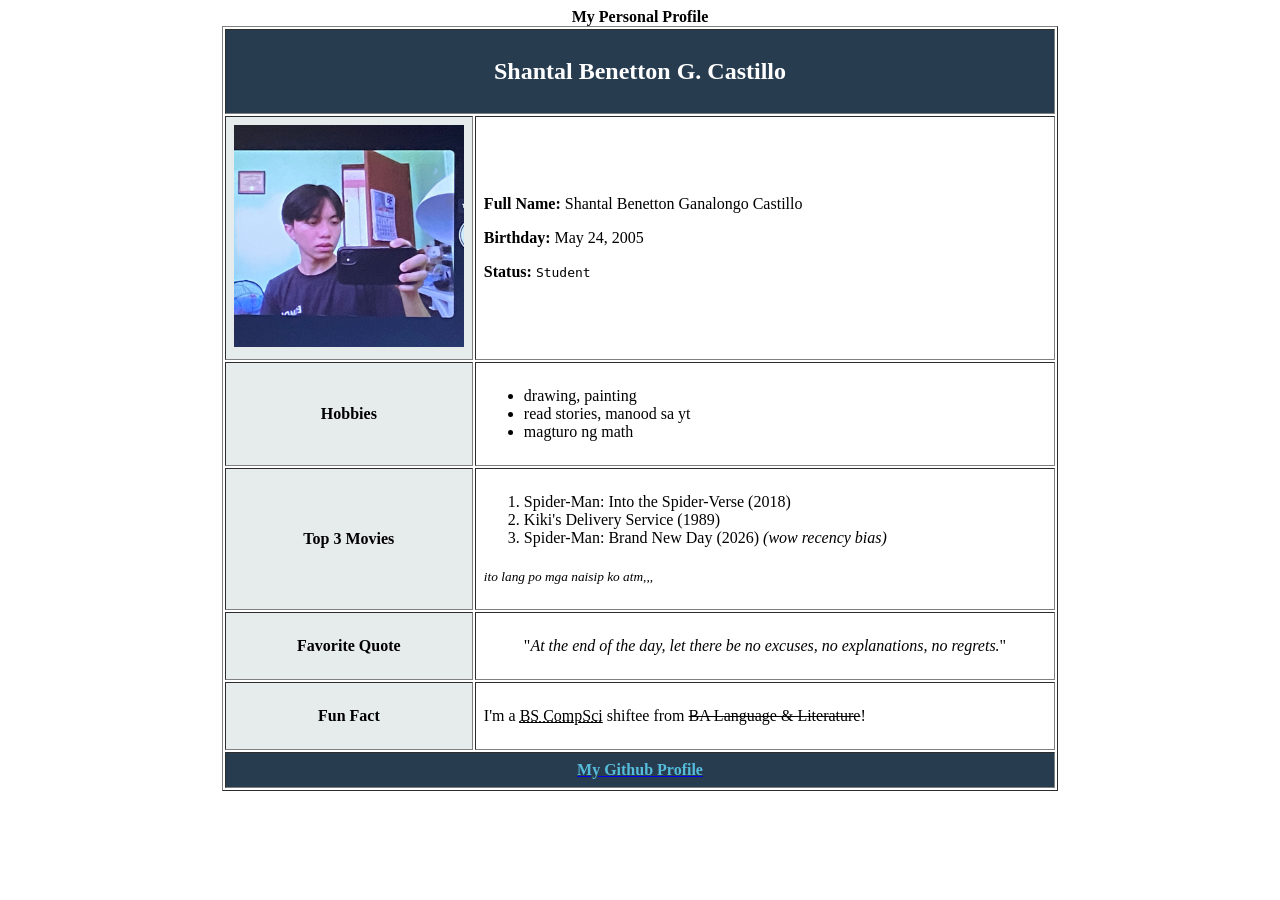
==== Castillo_me-1.html @ 7447a04a "added files for machine exercise #1" ====
<!DOCTYPE html>
<html> 
    <head>
        <title>My Personal Profile</title>
        <meta name="description" 
            content="CMSC 131 Machine Exercise #1, a personal profile webpage" />
        <meta http-equiv="author" 
            content="Shantal Benetton Castillo" />
    </head>

    <body>
        <center> <!-- sorry I know that <center> is deprecated but I used it to mimic the given format-->
            <table border="1" cellpadding="8">
                <caption><b>My Personal Profile</b></caption>
                <thead>
                    <tr>
                        <th colspan="2" bgcolor="283c50"><h2><font color="white">Shantal Benetton G. Castillo</font></h2></th>
                    </tr>
                </thead>

                <tbody>
                    <tr>
                        <th scope="row" bgcolor="e6ebeb"><img src="images/shantal.jpg" alt="" height="222" width="230"></th>
                        <td>
                            <p><b>Full Name:</b> Shantal Benetton Ganalongo Castillo</p>
                            <p><b>Birthday:</b> May 24, 2005</p>
                            <p><b>Status:</b> <samp>Student</samp></p>
                        </td>
                    </tr>
                    <tr>
                        <th scope="row" bgcolor="e6ebeb">Hobbies</th>
                        <td>
                            <ul>
                                <li>drawing, painting</li>
                                <li>read stories, manood sa yt</li>
                                <li>magturo ng math</li>
                            </ul>
                        </td>
                    </tr>
                    <tr>
                        <th scope="row" bgcolor="e6ebeb">Top 3 Movies</th>
                        <td>
                            <ol>
                                <li>Spider-Man: Into the Spider-Verse (2018)</li>
                                <li>Kiki's Delivery Service (1989)</li>
                                <li>Spider-Man: Brand New Day (2026) <em>(wow recency bias)</em></li>
                            </ol>
                            <p><i><sub>ito lang po mga naisip ko atm,,,</sub></i></p>
                        </td>
                    </tr>
                    <tr>
                        <th scope="row" bgcolor="e6ebeb">Favorite Quote</th>
                        <td>
                            <blockquote cite="https://www.goodreads.com/quotes/318958-at-the-end-of-the-day-let-there-be-no">
                                <p>"<i>At the end of the day, let there be no excuses, no explanations, no regrets.</i>"</p>
                            </blockquote>
                        </td>
                    </tr>
                    <tr> 
                        <th scope="row" bgcolor="e6ebeb">Fun Fact</th>
                        <td><p>I'm a <ins><abbr title="Bachelor of Science in Computer Science">BS CompSci</abbr></ins> shiftee from <del>BA Language & Literature</del>!</p></td>
                    </tr>
                </tbody>
                <tfoot>
                    <tr>
                        <th colspan="2" bgcolor="283c50"><a href="https://github.com/shan-castillo"><font color="55bcdb">My Github Profile</font></a></th>
                        <!-- again, deprecated element, <font>, used to mimic the given format -->
                    </tr>
                </tfoot>
            </table>
        </center
    </body>
</html>
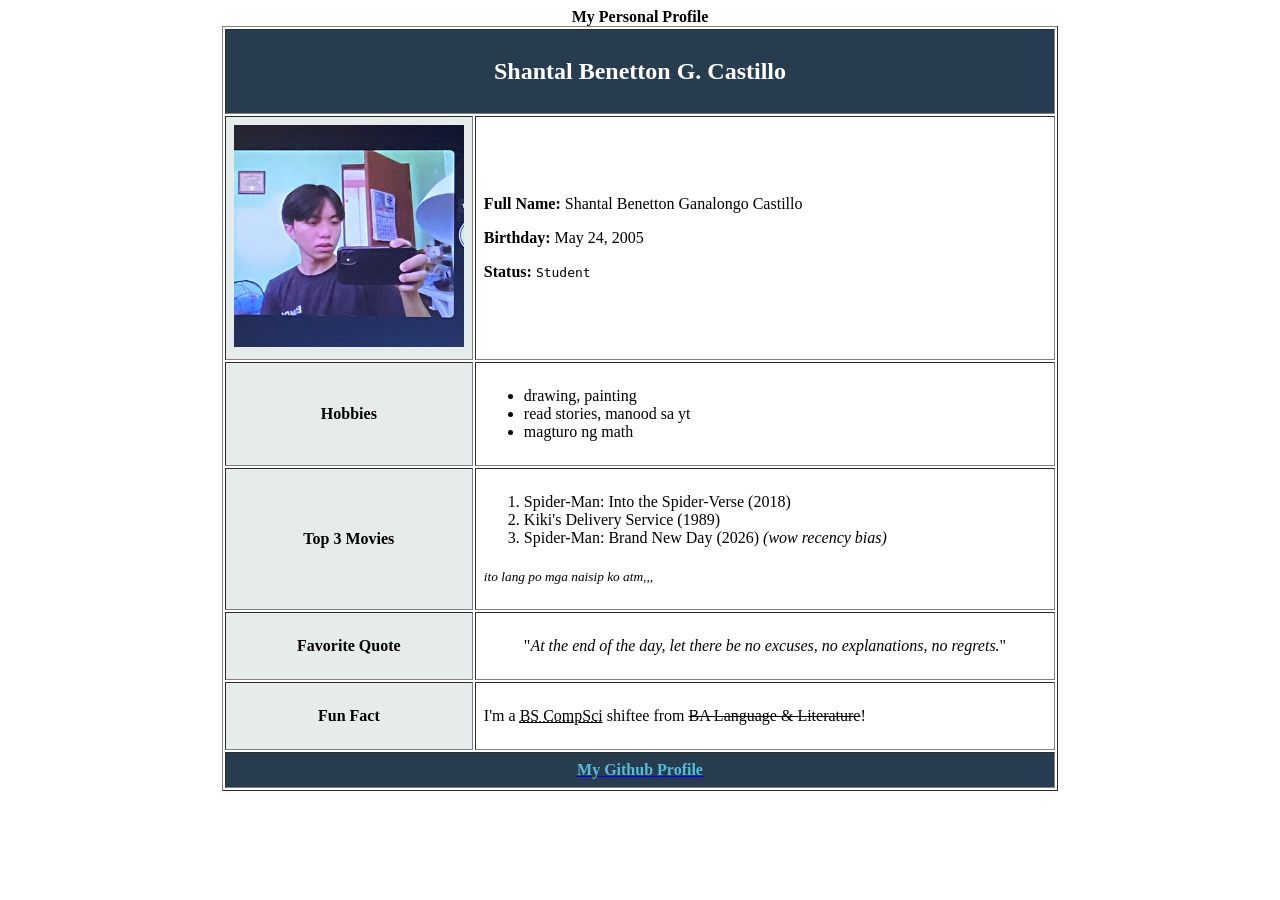
==== commit a17c8492: "added some (metadata) attributes, doesn't change appearance of page" ====
--- a/Castillo_me-1.html
+++ b/Castillo_me-1.html
@@ -1,11 +1,12 @@
 <!DOCTYPE html>
-<html> 
+<html lang="en"> 
     <head>
         <title>My Personal Profile</title>
         <meta name="description" 
             content="CMSC 131 Machine Exercise #1, a personal profile webpage" />
         <meta http-equiv="author" 
             content="Shantal Benetton Castillo" />
+        <meta charset="UTF-8" />
     </head>
 
     <body>
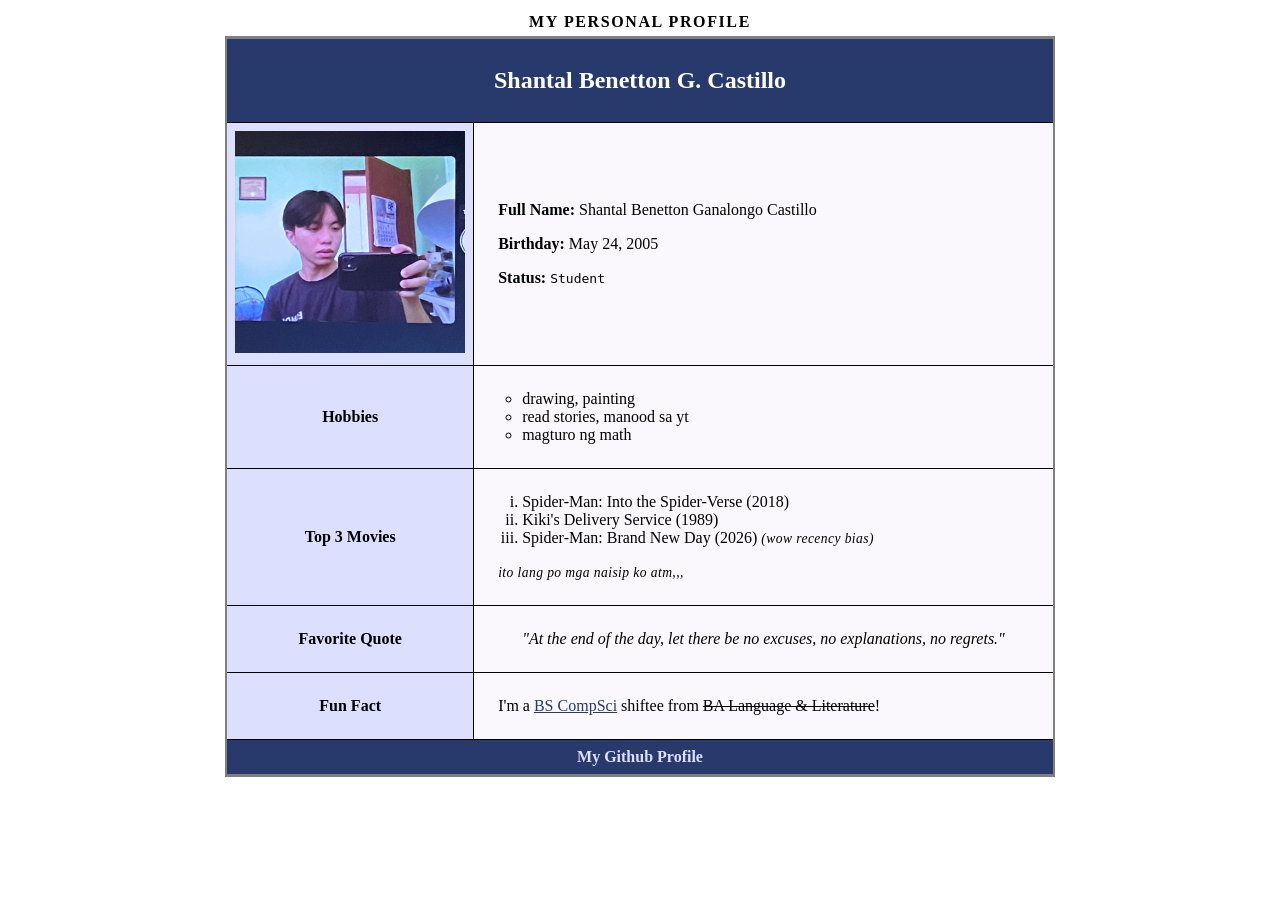
==== commit 09e09b98: "refactor and style using external css stylesheet" ====
--- a/Castillo_me-1.html
+++ b/Castillo_me-1.html
@@ -7,29 +7,30 @@
         <meta http-equiv="author" 
             content="Shantal Benetton Castillo" />
         <meta charset="UTF-8" />
+        <link href="styles_me2.css" type="text/css" rel="stylesheet" />
     </head>
 
     <body>
-        <center> <!-- sorry I know that <center> is deprecated but I used it to mimic the given format-->
-            <table border="1" cellpadding="8">
+        <main>
+            <table class="personalProfile">
                 <caption><b>My Personal Profile</b></caption>
                 <thead>
                     <tr>
-                        <th colspan="2" bgcolor="283c50"><h2><font color="white">Shantal Benetton G. Castillo</font></h2></th>
+                        <th colspan="2"><h2>Shantal Benetton G. Castillo</h2></th>
                     </tr>
                 </thead>
 
                 <tbody>
                     <tr>
-                        <th scope="row" bgcolor="e6ebeb"><img src="images/shantal.jpg" alt="" height="222" width="230"></th>
+                        <th scope="row"><img src="images/shantal.jpg" alt="" height="222" width="230"></th>
                         <td>
-                            <p><b>Full Name:</b> Shantal Benetton Ganalongo Castillo</p>
-                            <p><b>Birthday:</b> May 24, 2005</p>
-                            <p><b>Status:</b> <samp>Student</samp></p>
+                            <p><b class="infoCategory">Full Name:</b> Shantal Benetton Ganalongo Castillo</p>
+                            <p><b class="infoCategory">Birthday:</b> May 24, 2005</p>
+                            <p><b class="infoCategory">Status:</b> <span id="status">Student</status></p>
                         </td>
                     </tr>
                     <tr>
-                        <th scope="row" bgcolor="e6ebeb">Hobbies</th>
+                        <th scope="row" class="infoCategory">Hobbies</th>
                         <td>
                             <ul>
                                 <li>drawing, painting</li>
@@ -39,36 +40,35 @@
                         </td>
                     </tr>
                     <tr>
-                        <th scope="row" bgcolor="e6ebeb">Top 3 Movies</th>
+                        <th scope="row" class="infoCategory">Top 3 Movies</th>
                         <td>
                             <ol>
                                 <li>Spider-Man: Into the Spider-Verse (2018)</li>
                                 <li>Kiki's Delivery Service (1989)</li>
-                                <li>Spider-Man: Brand New Day (2026) <em>(wow recency bias)</em></li>
+                                <li>Spider-Man: Brand New Day (2026) <i class="authorComment">(wow recency bias)</i></li>
                             </ol>
-                            <p><i><sub>ito lang po mga naisip ko atm,,,</sub></i></p>
+                            <p><i class="authorComment">ito lang po mga naisip ko atm,,,</i></p>
                         </td>
                     </tr>
                     <tr>
-                        <th scope="row" bgcolor="e6ebeb">Favorite Quote</th>
+                        <th scope="row" class="infoCategory">Favorite Quote</th>
                         <td>
                             <blockquote cite="https://www.goodreads.com/quotes/318958-at-the-end-of-the-day-let-there-be-no">
-                                <p>"<i>At the end of the day, let there be no excuses, no explanations, no regrets.</i>"</p>
+                                <p>"At the end of the day, let there be no excuses, no explanations, no regrets."</p>
                             </blockquote>
                         </td>
                     </tr>
                     <tr> 
-                        <th scope="row" bgcolor="e6ebeb">Fun Fact</th>
+                        <th scope="row" class="infoCategory">Fun Fact</th>
                         <td><p>I'm a <ins><abbr title="Bachelor of Science in Computer Science">BS CompSci</abbr></ins> shiftee from <del>BA Language & Literature</del>!</p></td>
                     </tr>
                 </tbody>
                 <tfoot>
                     <tr>
-                        <th colspan="2" bgcolor="283c50"><a href="https://github.com/shan-castillo"><font color="55bcdb">My Github Profile</font></a></th>
-                        <!-- again, deprecated element, <font>, used to mimic the given format -->
+                        <th colspan="2"><a href="https://github.com/shan-castillo">My Github Profile</a></th>
                     </tr>
                 </tfoot>
             </table>
-        </center
+        </main>
     </body>
 </html>
--- a/styles_me2.css
+++ b/styles_me2.css
@@ -0,0 +1,92 @@
+* {
+    box-sizing: border-box;
+}
+
+main {
+    font-family: Cambria, Cochin, Georgia, 'Times New Roman', serif;
+}
+
+table {
+    margin: auto;
+    background-color: rgb(250, 248, 252);
+
+    border-width: 3px 2px;
+    border-style: solid;
+
+    border-collapse: collapse;
+}
+
+thead th, tfoot th {
+    background-color: #273a6b;
+}
+
+tbody>tr>th {
+    background-color: #dddfff;
+}
+
+thead h2 {
+    color: white;
+}
+
+td, th {
+    padding: 8px;
+    border-width: 1px;
+    border-style: solid;
+}
+td:hover {
+    background-color: rgb(244, 242, 248);
+}
+
+tfoot a:link {
+    color: #dddfff;
+    text-decoration: none;
+}
+tfoot a:visited {
+    color: #a9a2c3;
+}
+tfoot a:hover {
+    text-decoration: underline;
+}
+tfoot a:active {
+    color: #c0bae4;
+}
+
+caption {
+    text-transform: uppercase;
+    letter-spacing: 0.1em;
+    margin: 5px;
+}
+
+td p {
+    margin-left: 1em;
+}
+
+blockquote p {
+    margin-left: 0em;
+}
+
+#status {
+    font-family: monospace;
+}
+
+.authorComment {
+    font-size: 85%;
+    letter-spacing: 0.03em;
+}
+
+blockquote {
+    font-style: italic;
+}
+
+abbr {
+    text-decoration: underline;
+    color: #273a6b;
+}
+
+ul {
+    list-style: outside circle;
+}
+
+ol {
+    list-style-type: lower-roman;
+}
